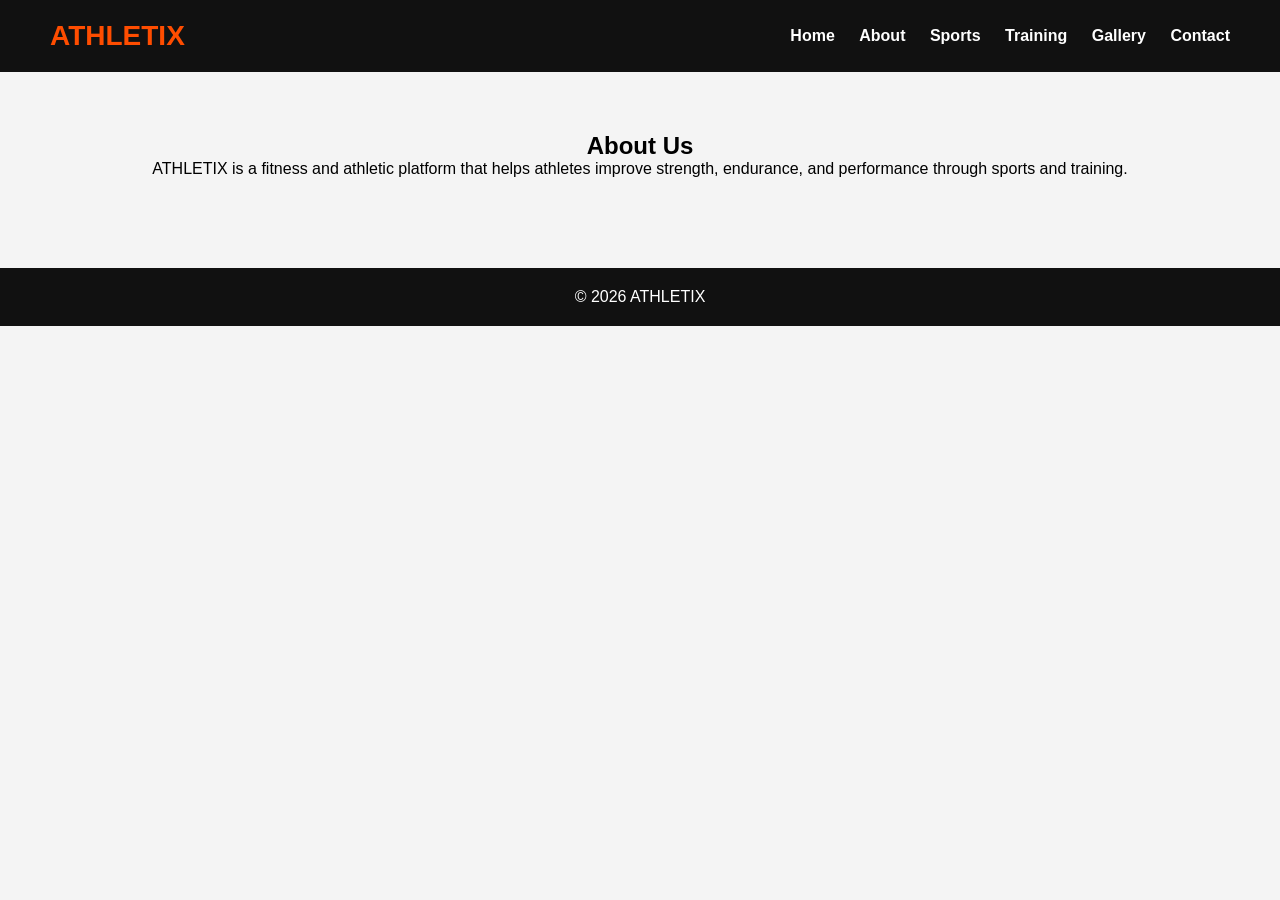
==== about.html @ 840f1e46 "Add athletic website code" ====
<!DOCTYPE html>
<html>
<head>
  <title>About - ATHLETIX</title>
  <link rel="stylesheet" href="style.css">
</head>

<body>

<header>
  <div class="logo">ATHLETIX</div>

  <nav>
    <a href="index.html">Home</a>
    <a href="about.html">About</a>
    <a href="sports.html">Sports</a>
    <a href="training.html">Training</a>
    <a href="gallery.html">Gallery</a>
    <a href="contact.html">Contact</a>
  </nav>
</header>

<section>
  <h2>About Us</h2>

  <p>
    ATHLETIX is a fitness and athletic platform that helps athletes improve
    strength, endurance, and performance through sports and training.
  </p>
</section>

<footer>
  <p>&copy; 2026 ATHLETIX</p>
</footer>

</body>
</html>
---- style.css ----
*{
  margin:0;
  padding:0;
  box-sizing:border-box;
  font-family:Arial;
}

body{
  background:#f4f4f4;
}

header{
  background:#111;
  color:white;
  padding:20px 50px;
  display:flex;
  justify-content:space-between;
  align-items:center;
}

.logo{
  font-size:28px;
  color:#ff4d00;
  font-weight:bold;
}

nav a{
  color:white;
  text-decoration:none;
  margin-left:20px;
  font-weight:bold;
}

nav a:hover{
  color:#ff4d00;
}

.hero{
  height:90vh;
  background:
  linear-gradient(rgba(0,0,0,0.6),rgba(0,0,0,0.6)),
  url("https://images.unsplash.com/photo-1517836357463-d25dfeac3438")
  center/cover no-repeat;

  display:flex;
  justify-content:center;
  align-items:center;
  text-align:center;
  color:white;
}

.hero h1{
  font-size:55px;
}

.hero p{
  font-size:22px;
  margin:20px 0;
}

.btn{
  background:#ff4d00;
  color:white;
  padding:12px 25px;
  text-decoration:none;
  border-radius:5px;
}

section{
  padding:60px 50px;
  text-align:center;
}

.cards{
  display:flex;
  justify-content:center;
  gap:20px;
  flex-wrap:wrap;
  margin-top:30px;
}

.card{
  background:white;
  width:280px;
  padding:25px;
  border-radius:10px;
  box-shadow:0 4px 8px rgba(0,0,0,0.1);
}

.gallery-box{
  display:flex;
  justify-content:center;
  gap:20px;
  flex-wrap:wrap;
}

.gallery-box img{
  width:300px;
  height:220px;
  object-fit:cover;
  border-radius:10px;
}

form{
  max-width:500px;
  margin:auto;
  display:flex;
  flex-direction:column;
  gap:15px;
}

input,textarea{
  padding:12px;
  border:1px solid #ccc;
  border-radius:5px;
}

button{
  background:#ff4d00;
  color:white;
  border:none;
  padding:12px;
  border-radius:5px;
  cursor:pointer;
}

footer{
  background:#111;
  color:white;
  text-align:center;
  padding:20px;
  margin-top:30px;
}
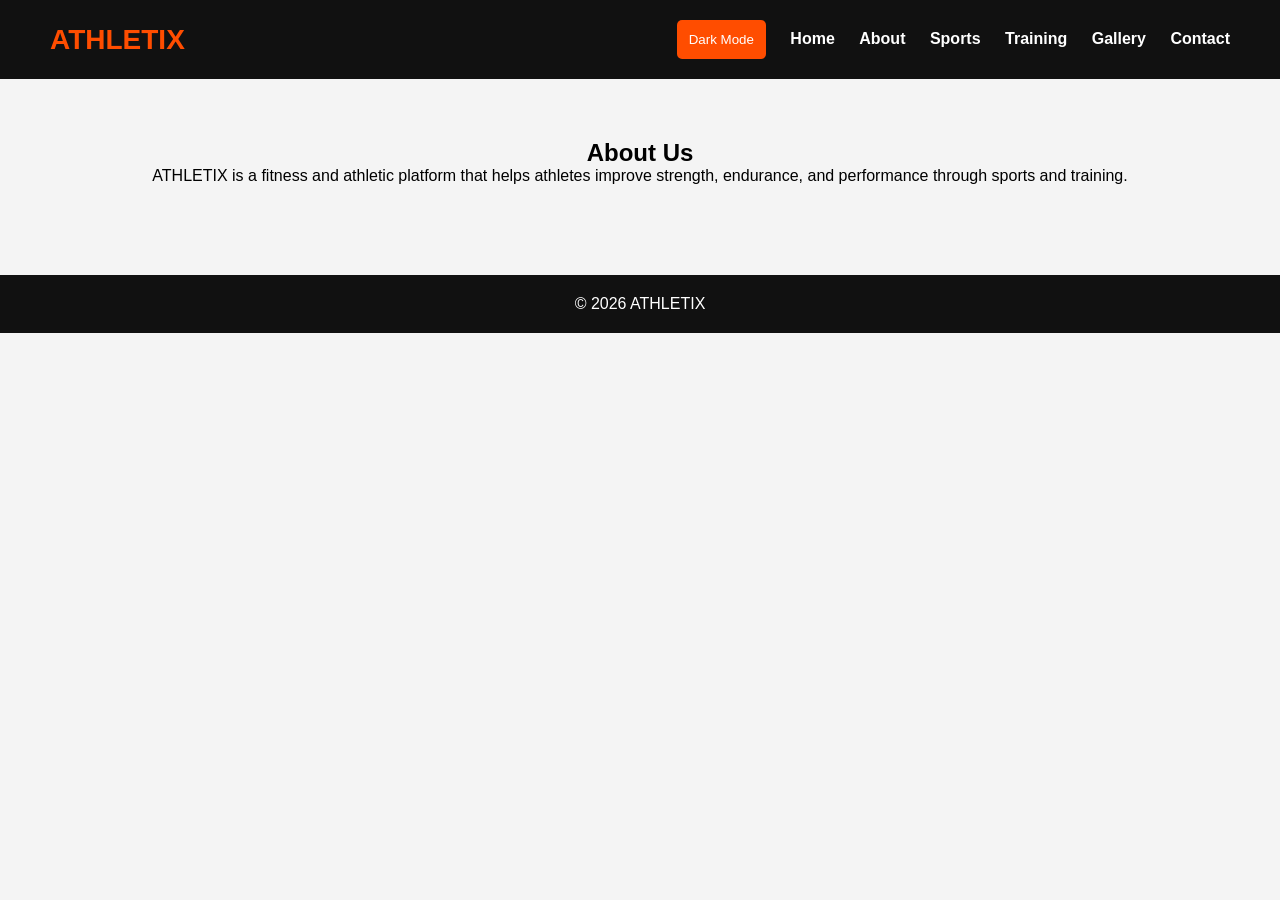
==== commit 2a57e718: "Update athletic website" ====
--- a/about.html
+++ b/about.html
@@ -11,6 +11,7 @@
   <div class="logo">ATHLETIX</div>
 
   <nav>
+    <button onclick="toggleDarkMode()">Dark Mode</button>
     <a href="index.html">Home</a>
     <a href="about.html">About</a>
     <a href="sports.html">Sports</a>
--- a/style.css
+++ b/style.css
@@ -130,4 +130,50 @@
   text-align:center;
   padding:20px;
   margin-top:30px;
+}
+html {
+  scroll-behavior: smooth;
+}
+
+.card, .gallery-box img, .btn, button {
+  transition: 0.3s ease;
+}
+
+.card:hover {
+  transform: translateY(-10px);
+  box-shadow: 0 8px 18px rgba(0,0,0,0.2);
+}
+
+.gallery-box img:hover {
+  transform: scale(1.05);
+}
+
+.btn:hover, button:hover {
+  background: white;
+  color: #ff4d00;
+  border: 1px solid #ff4d00;
+}
+
+.active {
+  color: #ff4d00;
+}
+
+.feedback-box {
+  max-width: 600px;
+  margin: auto;
+  background: white;
+  padding: 25px;
+  border-radius: 12px;
+  box-shadow: 0 4px 12px rgba(0,0,0,0.15);
+}
+
+.dark-mode {
+  background: #111;
+  color: white;
+}
+
+.dark-mode .card,
+.dark-mode .feedback-box {
+  background: #222;
+  color: white;
 }
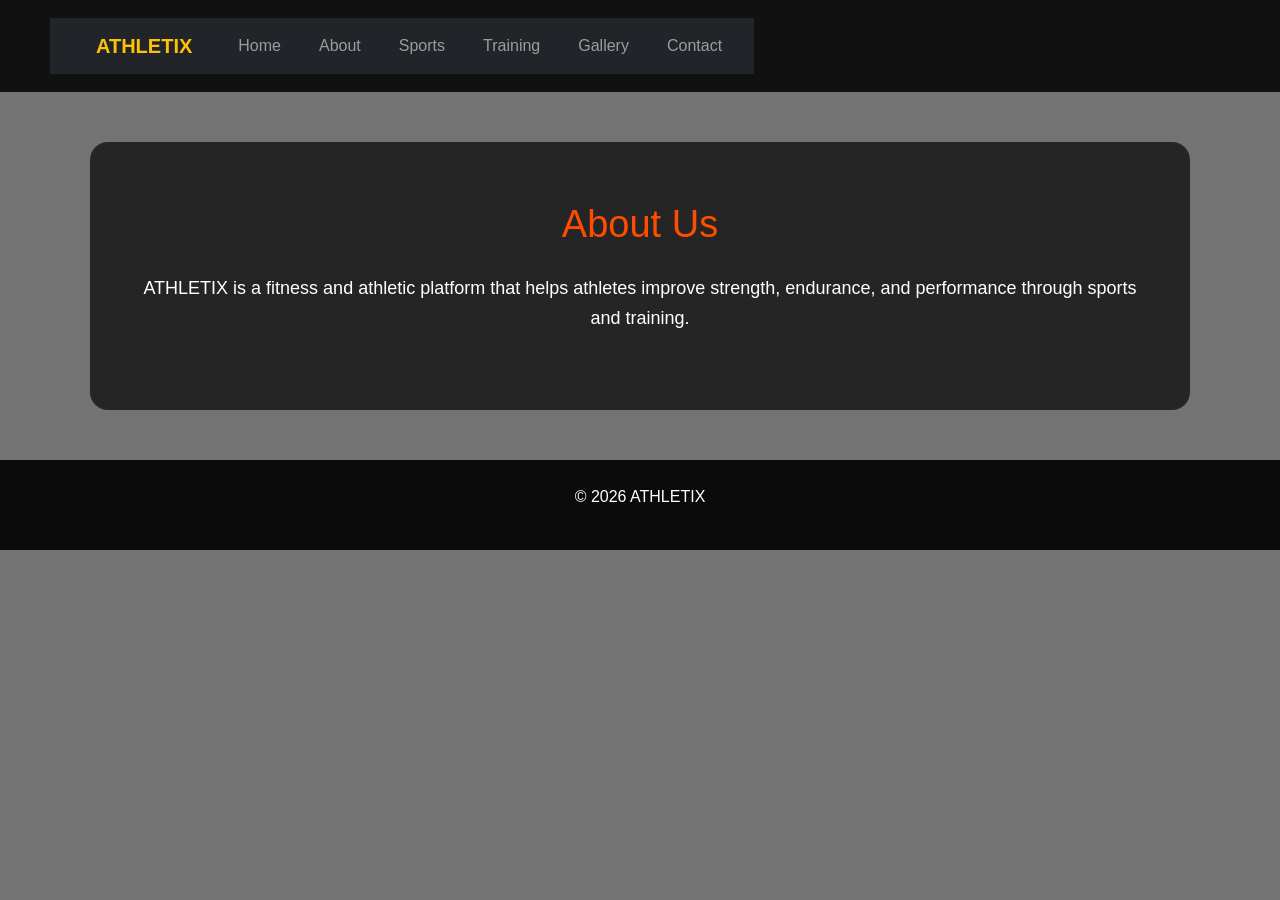
==== commit 17f4a320: "Final athletic website updates" ====
--- a/about.html
+++ b/about.html
@@ -1,6 +1,7 @@
 <!DOCTYPE html>
 <html>
 <head>
+    <link href="https://cdn.jsdelivr.net/npm/bootstrap@5.3.3/dist/css/bootstrap.min.css" rel="stylesheet">
   <title>About - ATHLETIX</title>
   <link rel="stylesheet" href="style.css">
 </head>
@@ -8,17 +9,52 @@
 <body>
 
 <header>
-  <div class="logo">ATHLETIX</div>
+  <nav class="navbar navbar-expand-lg navbar-dark bg-dark px-4">
+  
+  <a class="navbar-brand fw-bold text-warning" href="index.html">
+    ATHLETIX
+  </a>
 
-  <nav>
-    <button onclick="toggleDarkMode()">Dark Mode</button>
-    <a href="index.html">Home</a>
-    <a href="about.html">About</a>
-    <a href="sports.html">Sports</a>
-    <a href="training.html">Training</a>
-    <a href="gallery.html">Gallery</a>
-    <a href="contact.html">Contact</a>
-  </nav>
+  <button class="navbar-toggler" type="button"
+    data-bs-toggle="collapse"
+    data-bs-target="#navbarNav">
+
+    <span class="navbar-toggler-icon"></span>
+  </button>
+
+  <div class="collapse navbar-collapse" id="navbarNav">
+
+    <ul class="navbar-nav ms-auto">
+
+      <li class="nav-item">
+        <a class="nav-link" href="index.html">Home</a>
+      </li>
+
+      <li class="nav-item">
+        <a class="nav-link" href="about.html">About</a>
+      </li>
+
+      <li class="nav-item">
+        <a class="nav-link" href="sports.html">Sports</a>
+      </li>
+
+      <li class="nav-item">
+        <a class="nav-link" href="training.html">Training</a>
+      </li>
+
+      <li class="nav-item">
+        <a class="nav-link" href="gallery.html">Gallery</a>
+      </li>
+
+      <li class="nav-item">
+        <a class="nav-link" href="contact.html">Contact</a>
+      </li>
+
+    </ul>
+
+  </div>
+
+</nav>
 </header>
 
 <section>
@@ -33,6 +69,7 @@
 <footer>
   <p>&copy; 2026 ATHLETIX</p>
 </footer>
+<script src="https://cdn.jsdelivr.net/npm/bootstrap@5.3.3/dist/js/bootstrap.bundle.min.js"></script>
 
 </body>
 </html>
--- a/style.css
+++ b/style.css
@@ -1,179 +1,270 @@
-*{
-  margin:0;
-  padding:0;
-  box-sizing:border-box;
-  font-family:Arial;
-}
-
-body{
-  background:#f4f4f4;
-}
-
-header{
-  background:#111;
-  color:white;
-  padding:20px 50px;
-  display:flex;
-  justify-content:space-between;
-  align-items:center;
-}
-
-.logo{
-  font-size:28px;
-  color:#ff4d00;
-  font-weight:bold;
-}
-
-nav a{
-  color:white;
-  text-decoration:none;
-  margin-left:20px;
-  font-weight:bold;
-}
-
-nav a:hover{
-  color:#ff4d00;
-}
-
-.hero{
-  height:90vh;
-  background:
-  linear-gradient(rgba(0,0,0,0.6),rgba(0,0,0,0.6)),
-  url("https://images.unsplash.com/photo-1517836357463-d25dfeac3438")
-  center/cover no-repeat;
-
-  display:flex;
-  justify-content:center;
-  align-items:center;
-  text-align:center;
-  color:white;
-}
-
-.hero h1{
-  font-size:55px;
-}
-
-.hero p{
-  font-size:22px;
-  margin:20px 0;
-}
-
-.btn{
-  background:#ff4d00;
-  color:white;
-  padding:12px 25px;
-  text-decoration:none;
-  border-radius:5px;
-}
-
-section{
-  padding:60px 50px;
-  text-align:center;
-}
-
-.cards{
-  display:flex;
-  justify-content:center;
-  gap:20px;
-  flex-wrap:wrap;
-  margin-top:30px;
-}
-
-.card{
-  background:white;
-  width:280px;
-  padding:25px;
-  border-radius:10px;
-  box-shadow:0 4px 8px rgba(0,0,0,0.1);
-}
-
-.gallery-box{
-  display:flex;
-  justify-content:center;
-  gap:20px;
-  flex-wrap:wrap;
-}
-
-.gallery-box img{
-  width:300px;
-  height:220px;
-  object-fit:cover;
-  border-radius:10px;
-}
-
-form{
-  max-width:500px;
-  margin:auto;
-  display:flex;
-  flex-direction:column;
-  gap:15px;
-}
-
-input,textarea{
-  padding:12px;
-  border:1px solid #ccc;
-  border-radius:5px;
-}
-
-button{
-  background:#ff4d00;
-  color:white;
-  border:none;
-  padding:12px;
-  border-radius:5px;
-  cursor:pointer;
-}
-
-footer{
-  background:#111;
-  color:white;
-  text-align:center;
-  padding:20px;
-  margin-top:30px;
-}
+* {
+  margin: 0;
+  padding: 0;
+  box-sizing: border-box;
+  font-family: Arial, sans-serif;
+}
+
 html {
   scroll-behavior: smooth;
 }
 
-.card, .gallery-box img, .btn, button {
-  transition: 0.3s ease;
+body {
+  background:
+    linear-gradient(rgba(0,0,0,0.55), rgba(0,0,0,0.55)),
+    url("https://images.unsplash.com/photo-1517836357463-d25dfeac3438")
+    center/cover fixed no-repeat;
+  color: white;
+}
+
+/* HEADER */
+header {
+  background: rgba(0, 0, 0, 0.85);
+  padding: 18px 50px;
+  display: flex;
+  justify-content: space-between;
+  align-items: center;
+  position: sticky;
+  top: 0;
+  z-index: 1000;
+}
+
+.logo {
+  font-size: 30px;
+  color: #ff4d00;
+  font-weight: bold;
+  letter-spacing: 2px;
+}
+
+nav a {
+  color: white;
+  text-decoration: none;
+  margin-left: 22px;
+  font-weight: bold;
+  transition: 0.3s;
+}
+
+nav a:hover {
+  color: #ff4d00;
+}
+
+/* HERO */
+.hero {
+  min-height: 90vh;
+  display: flex;
+  justify-content: center;
+  align-items: center;
+  text-align: center;
+  padding: 40px;
+}
+
+.hero div {
+  background: rgba(0, 0, 0, 0.65);
+  padding: 45px;
+  border-radius: 18px;
+  max-width: 750px;
+}
+
+.hero h1 {
+  font-size: 60px;
+  margin-bottom: 15px;
+}
+
+.hero p {
+  font-size: 22px;
+  margin-bottom: 30px;
+}
+
+.btn {
+  background: #ff4d00;
+  color: white;
+  padding: 14px 30px;
+  text-decoration: none;
+  border-radius: 30px;
+  font-weight: bold;
+  transition: 0.3s;
+}
+
+.btn:hover {
+  background: white;
+  color: #ff4d00;
+}
+
+/* SECTIONS */
+section {
+  max-width: 1100px;
+  margin: 50px auto;
+  padding: 60px 40px;
+  text-align: center;
+  background: rgba(0, 0, 0, 0.68);
+  border-radius: 18px;
+}
+
+section h2 {
+  font-size: 38px;
+  margin-bottom: 25px;
+  color: #ff4d00;
+}
+
+section p {
+  font-size: 18px;
+  line-height: 1.7;
+}
+
+/* CARDS */
+.cards {
+  display: flex;
+  justify-content: center;
+  gap: 25px;
+  flex-wrap: wrap;
+  margin-top: 30px;
+}
+
+.card {
+  background: white;
+  color: #222;
+  width: 290px;
+  padding: 28px;
+  border-radius: 18px;
+  box-shadow: 0 6px 16px rgba(0,0,0,0.25);
+  transition: 0.3s;
 }
 
 .card:hover {
   transform: translateY(-10px);
-  box-shadow: 0 8px 18px rgba(0,0,0,0.2);
+}
+
+.card h3 {
+  color: #ff4d00;
+  margin-bottom: 12px;
+}
+
+/* GALLERY */
+.gallery-box {
+  display: flex;
+  justify-content: center;
+  gap: 25px;
+  flex-wrap: wrap;
+}
+
+.gallery-box img {
+  width: 310px;
+  height: 230px;
+  object-fit: cover;
+  border-radius: 18px;
+  transition: 0.3s;
+  box-shadow: 0 6px 16px rgba(0,0,0,0.3);
 }
 
 .gallery-box img:hover {
   transform: scale(1.05);
 }
 
-.btn:hover, button:hover {
+/* FORM */
+form {
+  max-width: 520px;
+  margin: auto;
+  display: flex;
+  flex-direction: column;
+  gap: 16px;
+}
+
+input, textarea {
+  padding: 14px;
+  border: none;
+  border-radius: 10px;
+  font-size: 16px;
+}
+
+button {
+  background: #ff4d00;
+  color: white;
+  border: none;
+  padding: 14px;
+  border-radius: 30px;
+  cursor: pointer;
+  font-weight: bold;
+  transition: 0.3s;
+}
+
+button:hover {
   background: white;
   color: #ff4d00;
-  border: 1px solid #ff4d00;
-}
-
-.active {
-  color: #ff4d00;
-}
-
-.feedback-box {
-  max-width: 600px;
-  margin: auto;
-  background: white;
+}
+
+/* FOOTER */
+footer {
+  background: rgba(0,0,0,0.9);
+  color: white;
+  text-align: center;
   padding: 25px;
-  border-radius: 12px;
-  box-shadow: 0 4px 12px rgba(0,0,0,0.15);
-}
-
-.dark-mode {
-  background: #111;
-  color: white;
-}
-
-.dark-mode .card,
-.dark-mode .feedback-box {
-  background: #222;
-  color: white;
-}+  margin-top: 50px;
+}
+
+/* MOBILE */
+@media (max-width: 768px) {
+  header {
+    flex-direction: column;
+    padding: 20px;
+  }
+
+  nav {
+    margin-top: 15px;
+  }
+
+  nav a {
+    display: inline-block;
+    margin: 8px;
+  }
+
+  .hero h1 {
+    font-size: 40px;
+  }
+
+  .hero p {
+    font-size: 18px;
+  }
+
+  section {
+    margin: 25px 15px;
+    padding: 40px 20px;
+  }
+
+  .card {
+    width: 100%;
+  }
+
+  .gallery-box img {
+    width: 100%;
+  }
+}
+.sport-card {
+  height: 350px;
+  background-size: cover;
+  background-position: center;
+  position: relative;
+  overflow: hidden;
+  border-radius: 18px;
+  display: flex;
+  align-items: end;
+  color: white;
+}
+
+.overlay {
+  width: 100%;
+  padding: 25px;
+  background: linear-gradient(
+    transparent,
+    rgba(0,0,0,0.85)
+  );
+}
+
+.sport-card h3 {
+  color: #ff4d00;
+  margin-bottom: 10px;
+  font-size: 28px;
+}
+
+.sport-card:hover {
+  transform: scale(1.03);
+}
